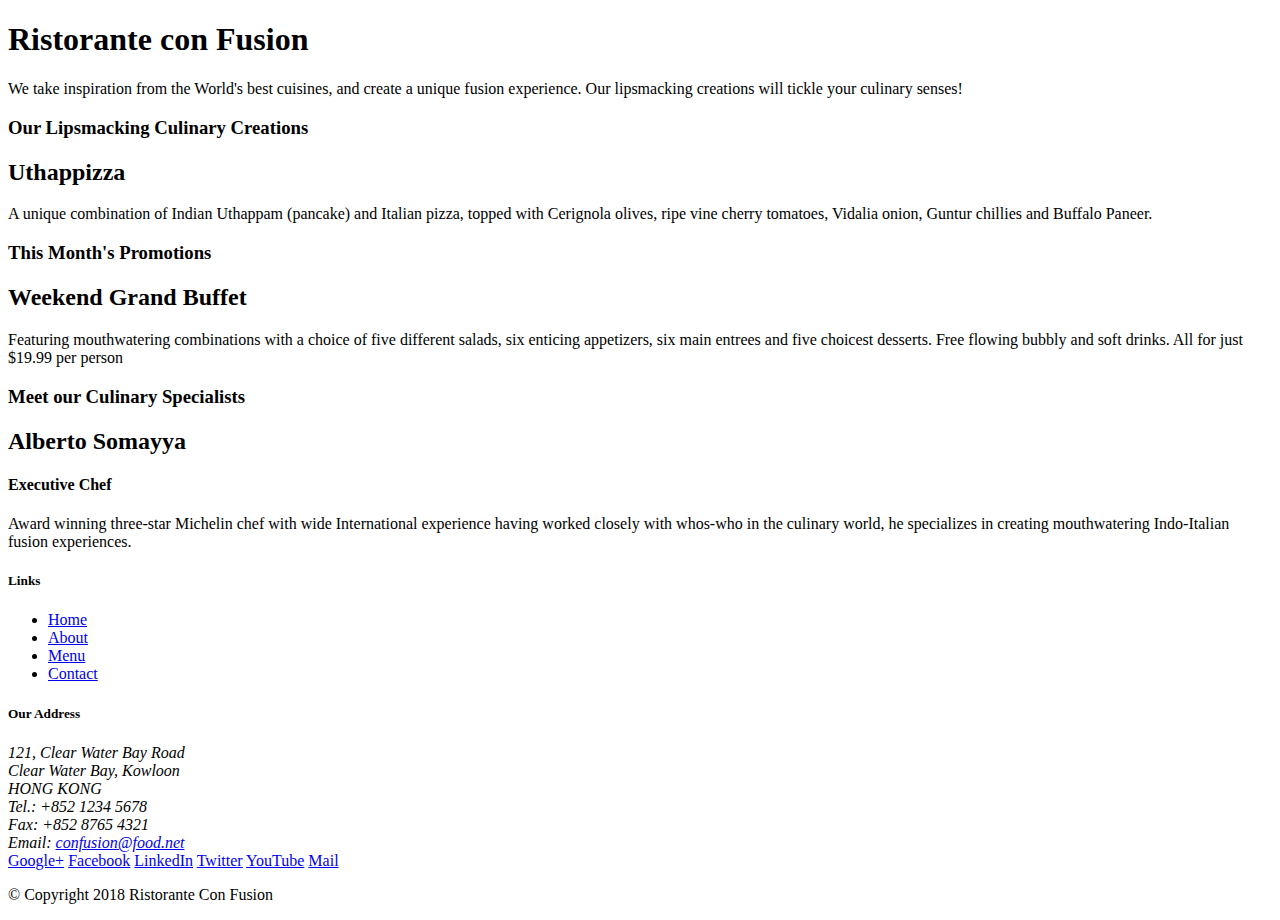
==== index.html @ 676dcf3c "Configuracion Inicial" ====
<!DOCTYPE html>
<html lang="en">

<head>
    <title>Ristorante Con Fusion</title>
</head>

<body>

    <header>
        <div>
            <div>
                <div>
                    <h1>Ristorante con Fusion</h1>
                    <p>We take inspiration from the World's best cuisines, and create a unique fusion experience. Our lipsmacking creations will tickle your culinary senses!</p>
                </div>
                <div>
                </div>
            </div>
        </div>
    </header>

    <div>
        <div>
            <div>
                <h3>Our Lipsmacking Culinary Creations</h3>
            </div>
            <div>
                <h2>Uthappizza</h2>
                <p>A unique combination of Indian Uthappam (pancake) and Italian pizza, topped with Cerignola olives, ripe vine cherry tomatoes, Vidalia onion, Guntur chillies and Buffalo Paneer.</p>
            </div>
        </div>


        <div>
            <div>
                <h3>This Month's Promotions</h3>
            </div>
            <div>
                <h2>Weekend Grand Buffet</h2>
                <p>Featuring mouthwatering combinations with a choice of five different salads, six enticing appetizers, six main entrees and five choicest desserts. Free flowing bubbly and soft drinks. All for just $19.99 per person </p>
            </div>
        </div>

        <div>
            <div>
                <h3>Meet our Culinary Specialists</h3>
            </div>
            <div>
                <h2>Alberto Somayya</h2>
                <h4>Executive Chef</h4>
                <p>Award winning three-star Michelin chef with wide International experience having worked closely with whos-who in the culinary world, he specializes in creating mouthwatering Indo-Italian fusion experiences. </p>
            </div>
        </div>
    </div>

    <footer>
        <div>
            <div>             
                <div>
                    <h5>Links</h5>
                    <ul>
                        <li><a href="#">Home</a></li>
                        <li><a href="#">About</a></li>
                        <li><a href="#">Menu</a></li>
                        <li><a href="#">Contact</a></li>
                    </ul>
                </div>
                <div>
                    <h5>Our Address</h5>
                    <address>
		              121, Clear Water Bay Road<br>
		              Clear Water Bay, Kowloon<br>
		              HONG KONG<br>
		              Tel.: +852 1234 5678<br>
		              Fax: +852 8765 4321<br>
		              Email: <a href="mailto:confusion@food.net">confusion@food.net</a>
		           </address>
                </div>
                <div>
                    <div>
                        <a href="http://google.com/+">Google+</a>
                        <a href="http://www.facebook.com/profile.php?id=">Facebook</a>
                        <a href="http://www.linkedin.com/in/">LinkedIn</a>
                        <a href="http://twitter.com/">Twitter</a>
                        <a href="http://youtube.com/">YouTube</a>
                        <a href="mailto:">Mail</a>
                    </div>
                </div>
           </div>
           <div>             
                <div>
                    <p>© Copyright 2018 Ristorante Con Fusion</p>
                </div>
           </div>
        </div>
    </footer>

</body>

</html>
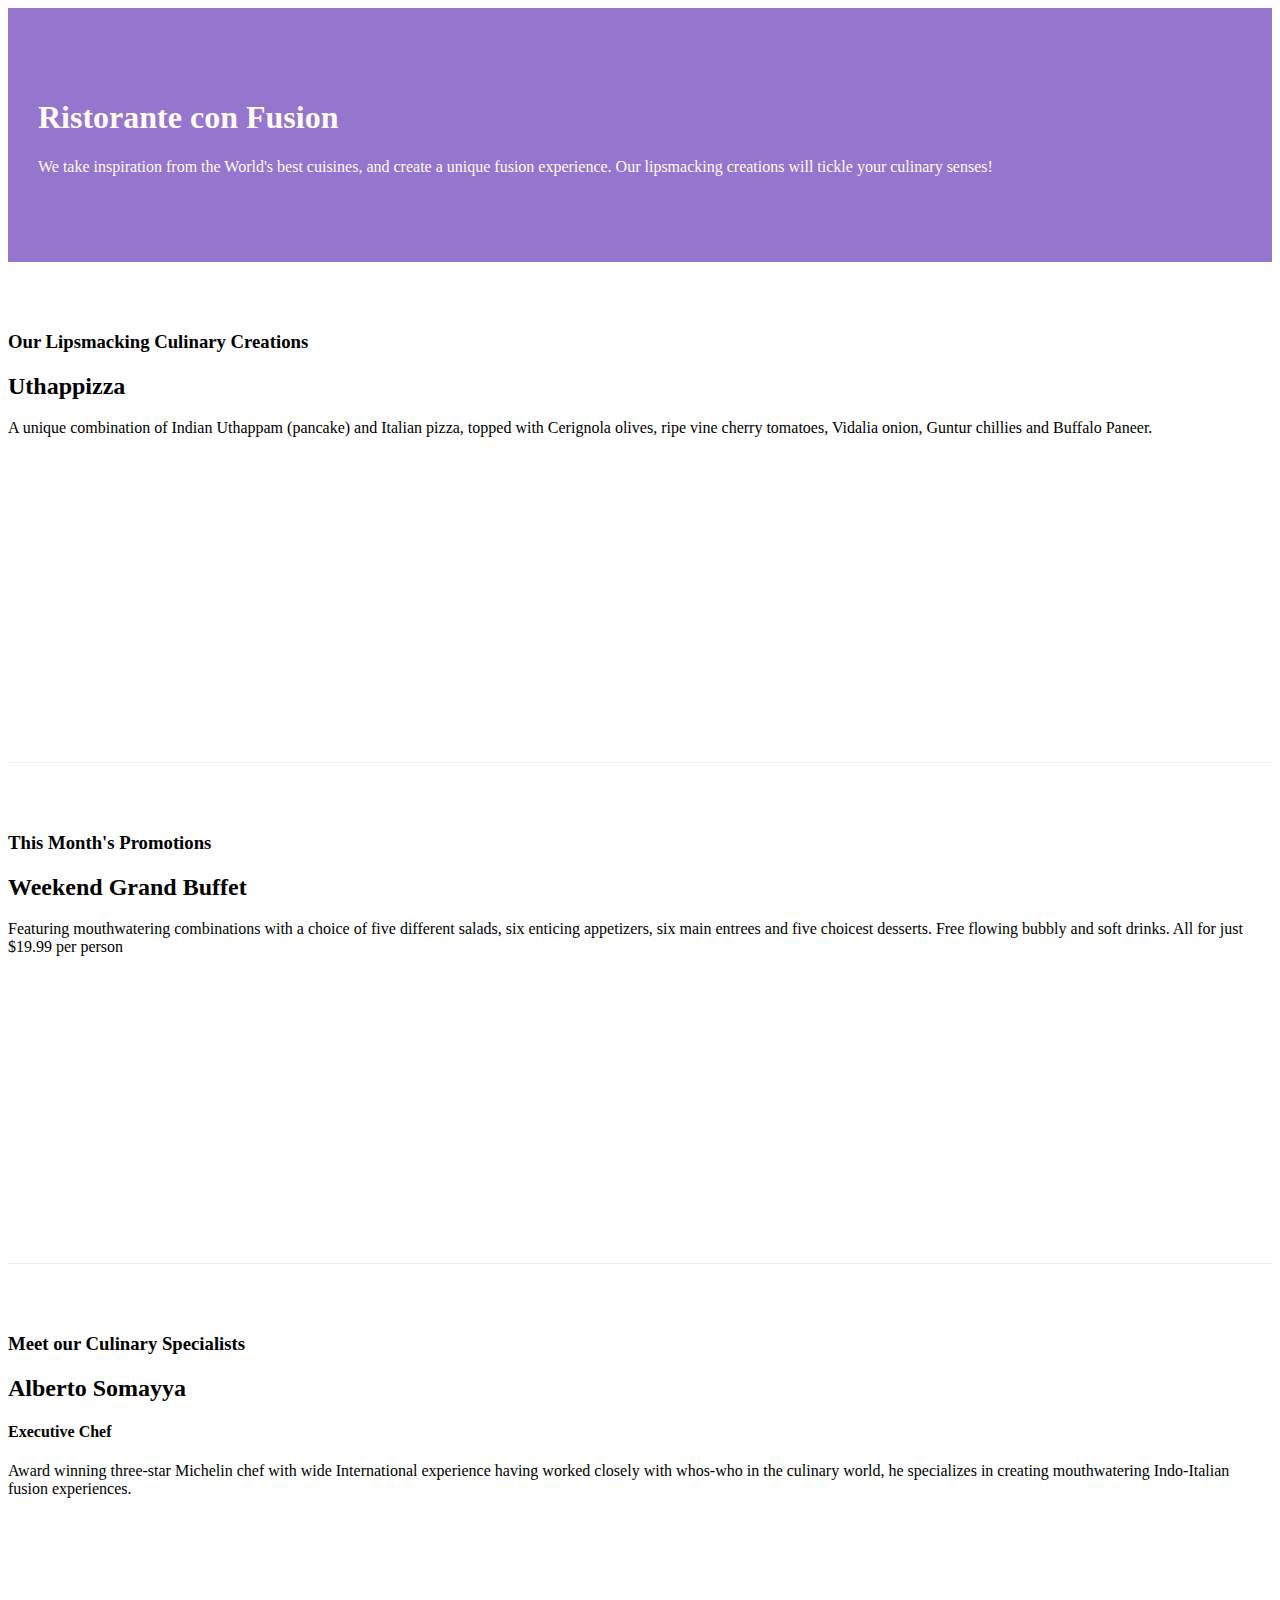
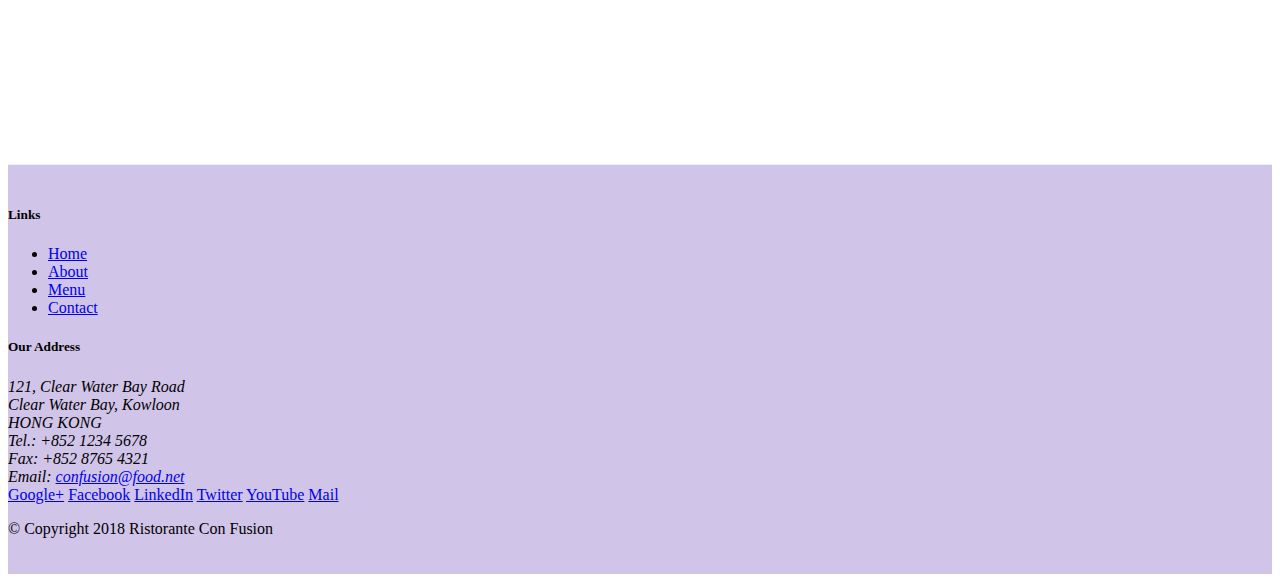
==== commit 1e3a4d3b: "responsive 2" ====
--- a/index.html
+++ b/index.html
@@ -2,51 +2,59 @@
 <html lang="en">
 
 <head>
+    <!-- Required meta tags always come first -->
+    <meta charset="utf-8">
+    <meta name="viewport" content="width=device-width, initial-scale=1, shrink-to-fit=no">
+    <meta http-equiv="x-ua-compatible" content="ie=edge">
+    
+    <!-- Bootstrap CSS -->
+    <link rel="stylesheet" href="node_modules/bootstrap/dist/css/bootstrap.min.css">
+    <link rel="stylesheet" href="css/styles.css">
     <title>Ristorante Con Fusion</title>
 </head>
 
 <body>
 
-    <header>
-        <div>
-            <div>
-                <div>
+    <header class="jumbotron">
+        <div class="container">
+            <div class="row row-header ">
+                <div class="col-12 col-sm-6">
                     <h1>Ristorante con Fusion</h1>
                     <p>We take inspiration from the World's best cuisines, and create a unique fusion experience. Our lipsmacking creations will tickle your culinary senses!</p>
                 </div>
-                <div>
+                <div class="col-12 col-sm">
                 </div>
             </div>
         </div>
     </header>
 
-    <div>
-        <div>
-            <div>
+    <div class="container">
+        <div class="row row-content align-items-center">
+            <div class="col-12 col-sm-4 order-sm-last col-md-3"> 
                 <h3>Our Lipsmacking Culinary Creations</h3>
             </div>
-            <div>
+            <div class="col col-sm order-sm-first col-md">
                 <h2>Uthappizza</h2>
                 <p>A unique combination of Indian Uthappam (pancake) and Italian pizza, topped with Cerignola olives, ripe vine cherry tomatoes, Vidalia onion, Guntur chillies and Buffalo Paneer.</p>
             </div>
         </div>
 
 
-        <div>
-            <div>
+        <div class="row row-content align-items-center">
+            <div class="col-12 col-sm-4 col-md-3">
                 <h3>This Month's Promotions</h3>
             </div>
-            <div>
+            <div class="col col-sm col-md">
                 <h2>Weekend Grand Buffet</h2>
                 <p>Featuring mouthwatering combinations with a choice of five different salads, six enticing appetizers, six main entrees and five choicest desserts. Free flowing bubbly and soft drinks. All for just $19.99 per person </p>
             </div>
         </div>
 
-        <div>
-            <div>
+        <div  class="row row-content align-items-center">
+            <div class="col-12 col-sm-4 order-sm-last col-md-3">
                 <h3>Meet our Culinary Specialists</h3>
             </div>
-            <div>
+            <div class="col col-sm order-sm-first col-md">
                 <h2>Alberto Somayya</h2>
                 <h4>Executive Chef</h4>
                 <p>Award winning three-star Michelin chef with wide International experience having worked closely with whos-who in the culinary world, he specializes in creating mouthwatering Indo-Italian fusion experiences. </p>
@@ -54,19 +62,19 @@
         </div>
     </div>
 
-    <footer>
-        <div>
-            <div>             
-                <div>
+    <footer class="footer">
+        <div class="container">
+            <div class="row">             
+                <div class="col-4 offset-1 col-sm-2">
                     <h5>Links</h5>
-                    <ul>
+                    <ul class="list-unstyled">
                         <li><a href="#">Home</a></li>
                         <li><a href="#">About</a></li>
                         <li><a href="#">Menu</a></li>
                         <li><a href="#">Contact</a></li>
                     </ul>
                 </div>
-                <div>
+                <div class="col-7 col-sm-5">
                     <h5>Our Address</h5>
                     <address>
 		              121, Clear Water Bay Road<br>
@@ -77,8 +85,8 @@
 		              Email: <a href="mailto:confusion@food.net">confusion@food.net</a>
 		           </address>
                 </div>
-                <div>
-                    <div>
+                <div class="col-12 col-sm-4 align-self-center">
+                    <div class="text-center">
                         <a href="http://google.com/+">Google+</a>
                         <a href="http://www.facebook.com/profile.php?id=">Facebook</a>
                         <a href="http://www.linkedin.com/in/">LinkedIn</a>
@@ -88,14 +96,17 @@
                     </div>
                 </div>
            </div>
-           <div>             
-                <div>
+           <div class="row justify-content-center">             
+                <div class="col-auto">
                     <p>© Copyright 2018 Ristorante Con Fusion</p>
                 </div>
            </div>
         </div>
     </footer>
-
+        <!-- jQuery first, then Popper.js, then Bootstrap JS. -->
+        <script src="node_modules/jquery/dist/jquery.slim.min.js"></script>
+        <script src="node_modules/popper.js/dist/umd/popper.min.js"></script>
+        <script src="node_modules/bootstrap/dist/js/bootstrap.min.js"></script>
 </body>
 
 </html>--- a/css/styles.css
+++ b/css/styles.css
@@ -0,0 +1,30 @@
+.row-header {
+    margin: 0px auto;
+    padding: 0px auto;
+}
+
+.row-content {
+    margin: 0px auto;
+    padding: 50px 0px 50px 0px;
+    border-bottom: 1px ridge;
+    min-height: 400px;
+}
+
+.footer {
+    background-color: #D1C4E9;
+    margin: 0px auto;
+    padding: 20px 0px 20px 0px;
+}
+
+.jumbotron  {
+    padding: 70px 30px 70px 30px;
+    margin: 0px auto;
+    background: #9575CD;
+    color: floralwhite;
+}
+
+.address {
+    font-size: 80%;
+    margin: 0px;
+    color: #0f0f0f;
+}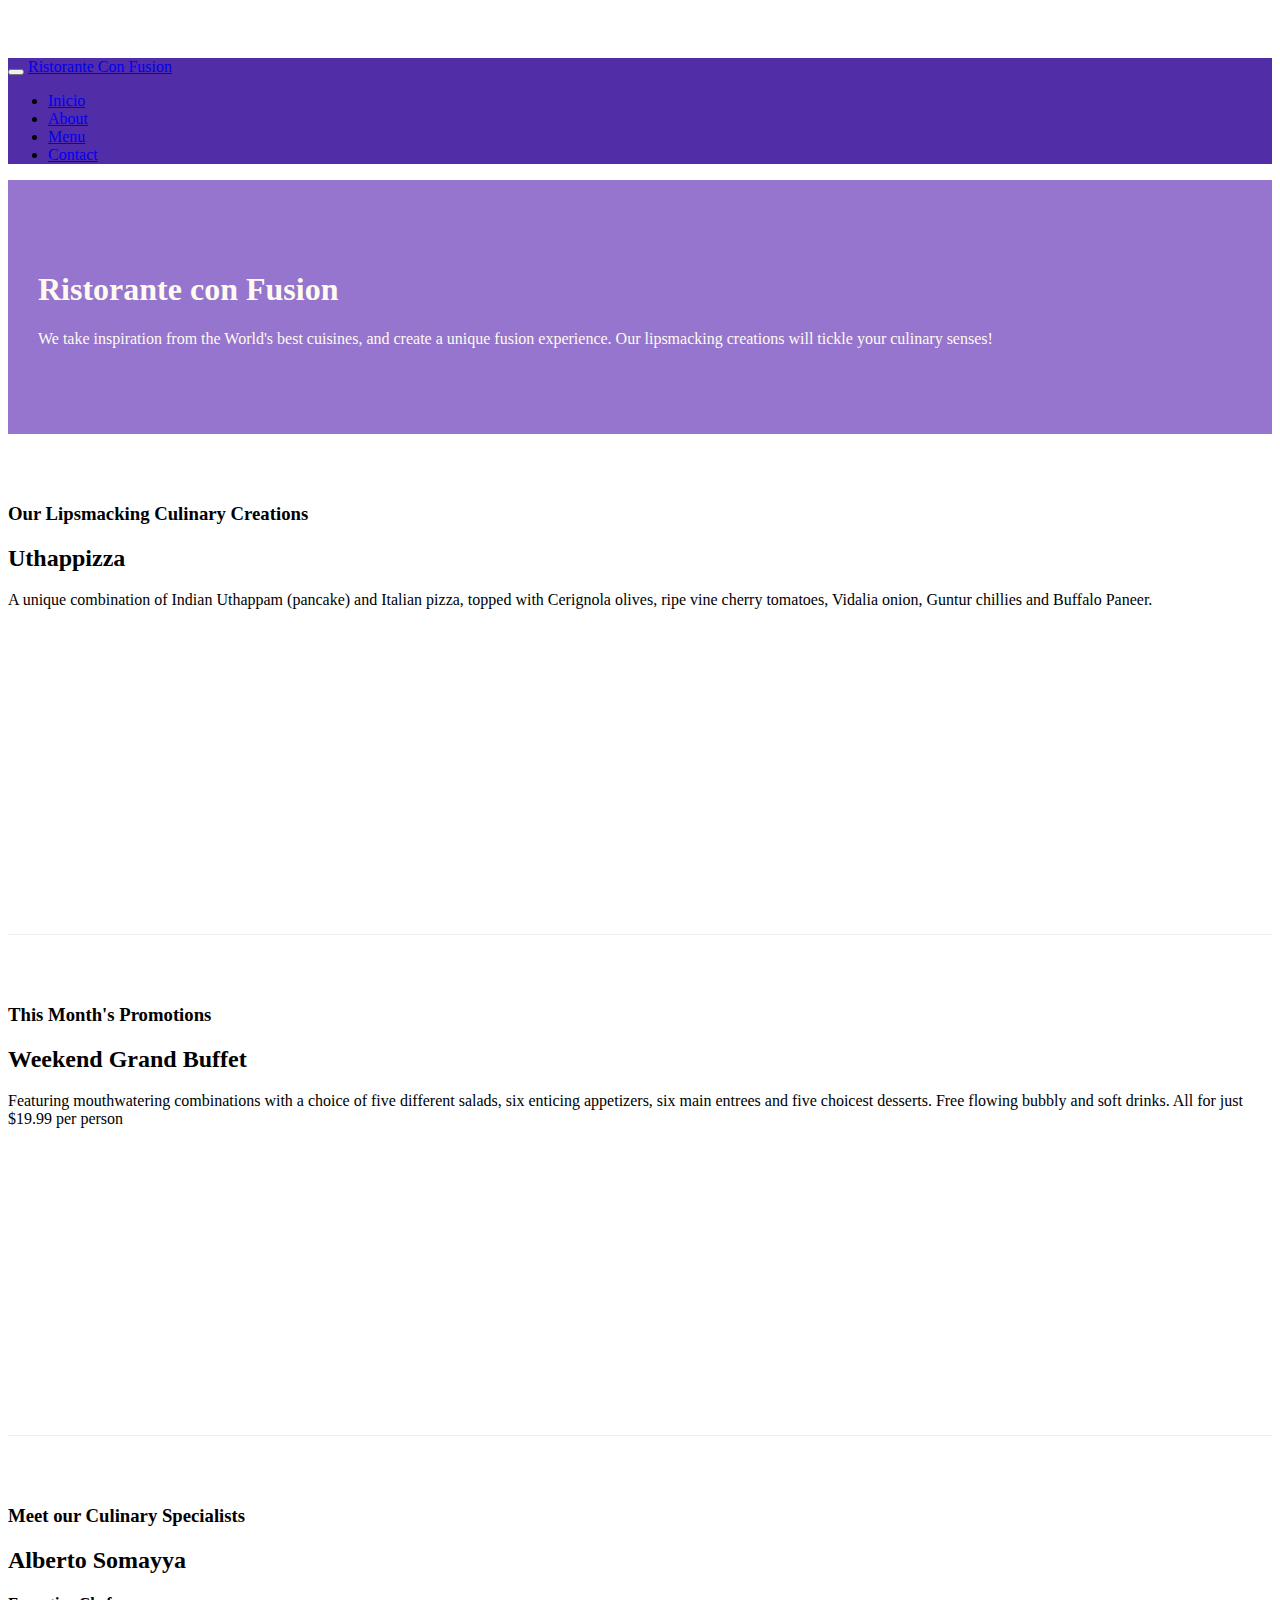
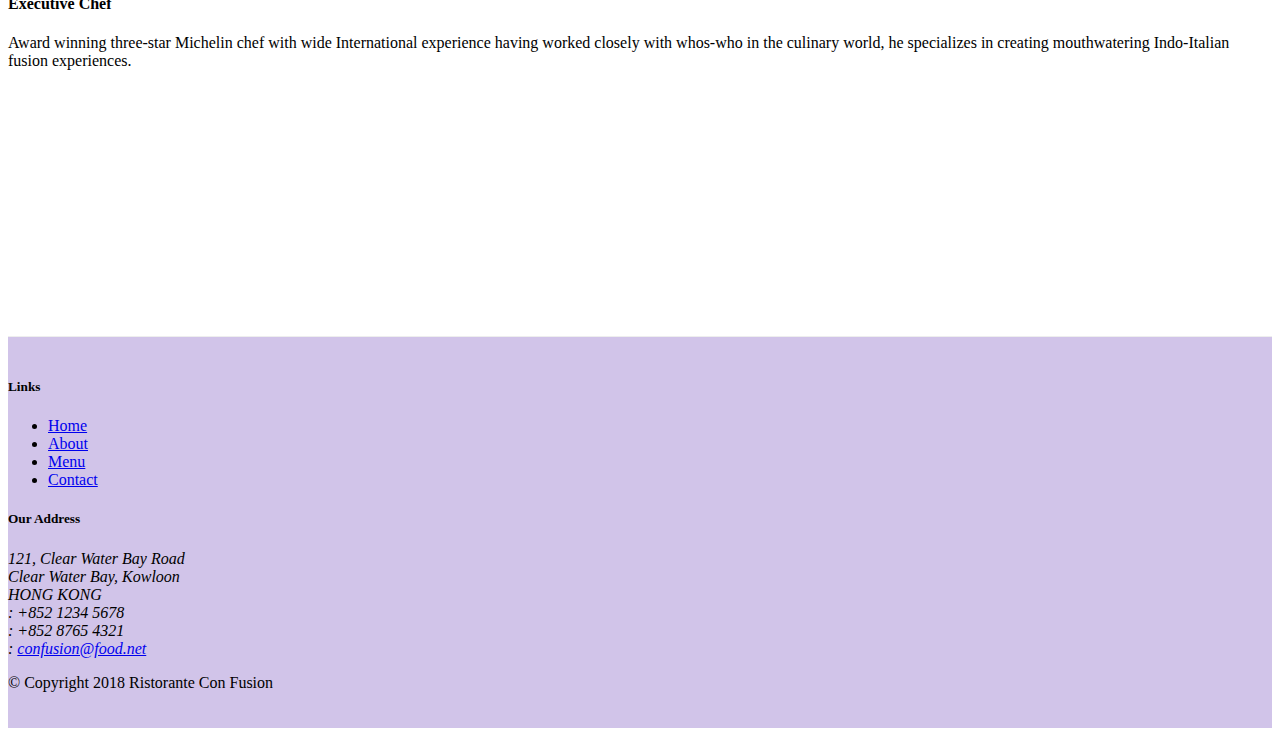
==== commit b674a8b8: "Semana2" ====
--- a/index.html
+++ b/index.html
@@ -9,11 +9,29 @@
     
     <!-- Bootstrap CSS -->
     <link rel="stylesheet" href="node_modules/bootstrap/dist/css/bootstrap.min.css">
+    <link rel="stylesheet" href="node_modules/font-awesome/css/font-awesome.min.css">
+    <link rel="stylesheet" href="node_modules/bootstrap-social/bootstrap-social.css">
     <link rel="stylesheet" href="css/styles.css">
     <title>Ristorante Con Fusion</title>
 </head>
 
 <body>
+    <nav class="navbar navbar-dark navbar-expand-sm fixed-top ">
+        <div class="container">
+            <button class="navbar-toggler" type="button" data-toggle="collapse" data-target="#Navbar">
+                <span class="navbar-toggler-icon"></span>
+            </button>
+            <a class="navbar-brand mr-auto" href="#">Ristorante Con Fusion</a>
+            <div class="collapse navbar-collapse" id="Navbar">
+            <ul class="navbar-nav mr-auto">
+                <li class="nav-item active"><a class="nav-link" href="#"><span class="fa fa-home fa-lg"></span> Inicio</a></li>
+                <li class="nav-item"><a class="nav-link" href="./aboutus.html"><span class="fa fa-info ga-lg"></span> About</a></li>
+                <li class="nav-item"><a class="nav-link" href="#"><span class="fa fa-list fa-lg"></span> Menu</a></li>
+                <li class="nav-item"><a class="nav-link" href="./contactus.html"><span class="fa fa-address-card fa-lg"></span> Contact</a></li>
+            </ul>
+            </div>
+        </div>
+    </nav>
 
     <header class="jumbotron">
         <div class="container">
@@ -69,7 +87,7 @@
                     <h5>Links</h5>
                     <ul class="list-unstyled">
                         <li><a href="#">Home</a></li>
-                        <li><a href="#">About</a></li>
+                        <li><a href="./aboutus.html">About</a></li>
                         <li><a href="#">Menu</a></li>
                         <li><a href="#">Contact</a></li>
                     </ul>
@@ -80,19 +98,19 @@
 		              121, Clear Water Bay Road<br>
 		              Clear Water Bay, Kowloon<br>
 		              HONG KONG<br>
-		              Tel.: +852 1234 5678<br>
-		              Fax: +852 8765 4321<br>
-		              Email: <a href="mailto:confusion@food.net">confusion@food.net</a>
+		              <i class="fa fa-phone fa-lg"></i>: +852 1234 5678<br>
+		              <i class="fa fa-fax fa-lg"></i>: +852 8765 4321<br>
+		              <i class="fa fa-envelope fa-lg"></i>: <a href="mailto:confusion@food.net">confusion@food.net</a>
 		           </address>
                 </div>
                 <div class="col-12 col-sm-4 align-self-center">
                     <div class="text-center">
-                        <a href="http://google.com/+">Google+</a>
-                        <a href="http://www.facebook.com/profile.php?id=">Facebook</a>
-                        <a href="http://www.linkedin.com/in/">LinkedIn</a>
-                        <a href="http://twitter.com/">Twitter</a>
-                        <a href="http://youtube.com/">YouTube</a>
-                        <a href="mailto:">Mail</a>
+                        <a class="btn btn-social-icon btn-google" href="http://google.com/+"><i class="fa fa-google-plus fa-lg"></i></a>
+                        <a class="btn btn-social-icon btn-facebook" href="http://www.facebook.com/profile.php?id="><i class="fa fa-facebook fa-lg"></i></a>
+                        <a class="btn btn-social-icon btn-linkedin" href="http://www.linkedin.com/in/"><i class="fa fa-linkedin fa-lg"></i></a>
+                        <a class="btn btn-social-icon btn-twitter" href="http://twitter.com/"><i class="fa fa-twitter fa-lg"></i></a>
+                        <a class="btn btn-social-icon btn-google" href="http://youtube.com/"><i class="fa fa-youtube fa-lg"></i></a>
+                        <a class="btn btn-social-icon " href="mailto:"><i class="fa fa-envelope-o fa-lg"></i></a>
                     </div>
                 </div>
            </div>
--- a/css/styles.css
+++ b/css/styles.css
@@ -27,4 +27,13 @@
     font-size: 80%;
     margin: 0px;
     color: #0f0f0f;
+}
+
+body {
+    padding: 50px 0px 0px 0px;
+    z-index: 0;
+}
+
+.navbar-dark {
+    background-color: #512DA8;
 }